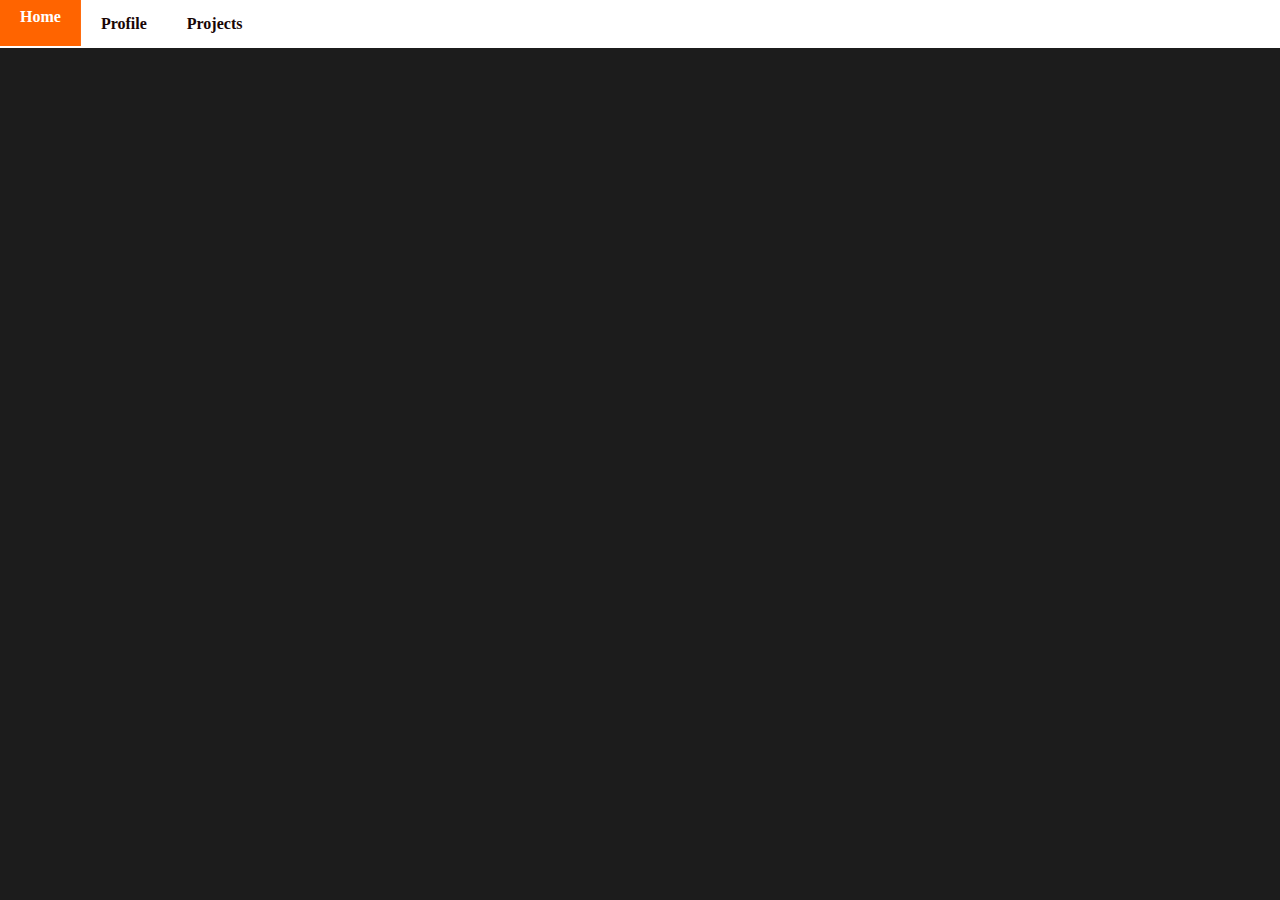
==== Index.html @ a27cf32e "Commit 4, Menu Tab Text Animation, fixed pixel gap after menu tab text bold." ====
<!DOCTYPE html>
<html lang = "en">
	<head>
		<meta charset = "UTF-8">
		<meta name = "viewport" content = "width=device-width, initial-scale=1.0">
		<link rel = "stylesheet" href = "Styles.css">
	</head>


	<body>
		<header class = "NavBar">
			<nav>
				<a class = "HoverUnderlineAnim MenuTab" href = "Index.html"> <p> Home</p></a>
				<a class = "HoverUnderlineAnim MenuTab" href = "ProfilePage.html"> <p> Profile </p></a>
				<a class = "HoverUnderlineAnim MenuTab" href = "ProjectsPage.html"> <p> Projects</p></a>
			</nav>
		</header>

		<main>
		</main>

		<footer>
		</footer>
	</body>
</html>
---- Styles.css ----
*
{
	box-sizing: border-box;
}

body{
	background-color: #1c1c1c;
	padding: 0px;
	margin: 0px;
}

.NavBar
{
	overflow:hidden;
	background-color: white;
	font-family: 'Helvetica Neue';
}

.NavBar a
{
	float: left;
	display: block;
	color: rgb(24, 6, 6);
	text-align: center;
	padding: 15px 20px;
	text-decoration: none;
	font-weight: bold;
	background-color: white;

	background: linear-gradient(to bottom, white 50%, #ff6400 50%) top;
	background-size: 100% 200%;

	transition: .3s cubic-bezier(.77,.12,.16,.95);

}

.NavBar p
{
	margin: 0px;
	transition: transform .3s cubic-bezier(.77,.12,.16,.95);
}

.NavBar a:hover
{
	background-position: bottom;
	color: rgb(255, 255, 255);
}

.NavBar a:hover p
{
	transform: translateY(-7px);
}


.HoverUnderlineAnim 
{
  display: inline-block;
  position: relative;
}

.HoverUnderlineAnim::after 
{
  content: '';
  position: absolute;
  width: 100%;
  transform: scaleX(0);
  height: 2px;
  bottom: 0;
  left: 0;
  background-color: #ffffff;
  /* set start and end position of udnerline*/
  transform-origin: top;
  transition: transform 0.25s cubic-bezier(.77,.12,.16,.95);
}

.HoverUnderlineAnim:hover::after 
{
  transform: scaleX(1);

  /* set start and end position of udnerline*/
  transform-origin: bottom;
}
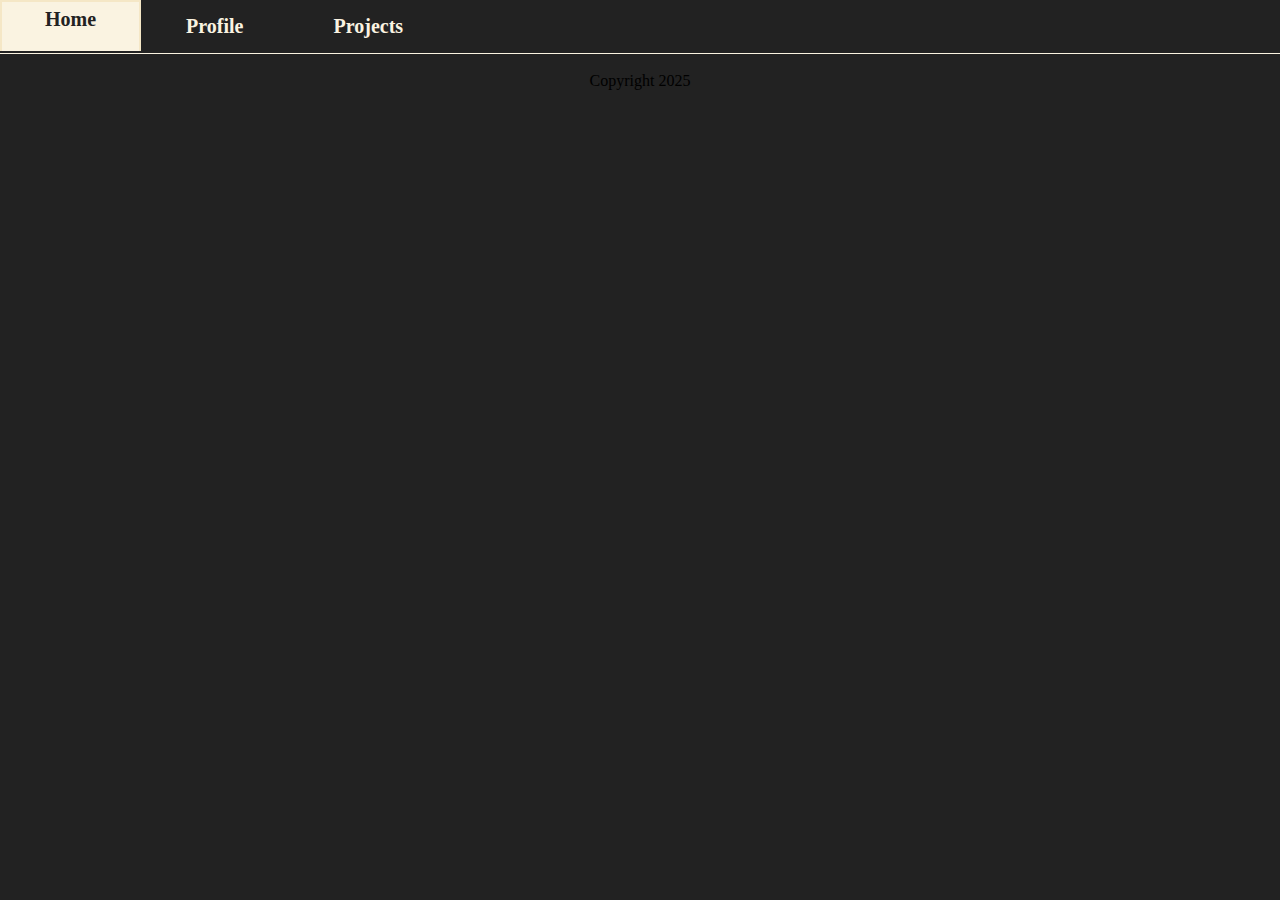
==== commit 69f29d57: "Commit 6, safety comit" ====
--- a/Index.html
+++ b/Index.html
@@ -3,23 +3,37 @@
 	<head>
 		<meta charset = "UTF-8">
 		<meta name = "viewport" content = "width=device-width, initial-scale=1.0">
-		<link rel = "stylesheet" href = "Styles.css">
+		<link rel = "stylesheet" href = "IndexStyles.css">
 	</head>
 
 
 	<body>
-		<header class = "NavBar">
+		<header class = "TopBar">
 			<nav>
-				<a class = "HoverUnderlineAnim MenuTab" href = "Index.html"> <p> Home</p></a>
-				<a class = "HoverUnderlineAnim MenuTab" href = "ProfilePage.html"> <p> Profile </p></a>
-				<a class = "HoverUnderlineAnim MenuTab" href = "ProjectsPage.html"> <p> Projects</p></a>
+				<a class = "ElementWithUnderlineAnim MenuTab" href = "Index.html"> <p> Home</p></a>
+				<a class = "ElementWithUnderlineAnim MenuTab" href = "ProfilePage.html"> <p> Profile </p></a>
+				<a class = "ElementWithUnderlineAnim MenuTab" href = "ProjectsPage.html"> <p> Projects</p></a>
 			</nav>
 		</header>
 
 		<main>
+			<article>
+				<section>
+				<!-- 	<img src = "Patima.jpeg" id = "HomePageImg">-->
+				
+				</section>
+			
+			
+			</article>
 		</main>
 
 		<footer>
+			<div style = "background-color: var(--Secondary);">
+				<center>
+					<br>
+					Copyright 2025
+				</center>
+			</div>
 		</footer>
 	</body>
 </html>--- a/IndexStyles.css
+++ b/IndexStyles.css
@@ -0,0 +1,107 @@
+*
+{
+	box-sizing: border-box;
+}
+
+:root
+{
+	--NeonOrange:#ff6d1f;
+	--Gray: #222222;
+	--Beige:  #f5e7c6;
+	--LightBeige:	#faf3e1;
+}
+
+body{
+	background-color: var(--Gray);
+	padding: 0px;
+	margin: 0px;
+}
+
+/* Top Bar with all Navigation MenuButtons*/
+.TopBar
+{
+	overflow:hidden;
+	background-color: var(--Gray);
+	font-family: 'Helvetica Neue';
+	border-bottom: 1px var(--LightBeige) solid;
+}
+
+/* MenuTab buttons/ Navigation buttons in top bar*/
+.MenuTab 
+{
+	float: left;
+	display: block;
+	color: var(--LightBeige);
+	text-align: center;
+	padding: 15px 45px;
+	text-decoration: none;
+	font-weight: bolder;
+	font-size: 20px;
+	background-color: var(--Beige);
+
+	background: linear-gradient(to bottom, var(--Gray) 50%, var(--LightBeige) 50%) top;
+	background-size: 100% 200%;
+
+	transition: .3s cubic-bezier(.77,.12,.16,.95);
+}
+
+.MenuTab p
+{
+	margin: 0px;
+	transition: transform .3s cubic-bezier(.77,.12,.16,.95);
+	
+
+}
+
+
+
+.TopBar .MenuTab:hover
+{
+	background-position: bottom;
+	color: var(--Gray);
+
+	box-shadow: var(--Beige) 0px 0px 0px 2px inset ; /*, #f9f9f9 0px 0px 4px 6px inset;*/
+	/*text-shadow: 0px 0px 5px #ffffff  /*, 15px 15px 1px #373737, 30px 30px 2px #707070;*/
+	
+
+}
+
+.TopBar .MenuTab:hover p
+{
+	transform: translateY(-7px);
+	
+}
+
+
+.ElementWithUnderlineAnim 
+{
+  display: inline-block;
+  position: relative;
+}
+
+.ElementWithUnderlineAnim::after 
+{
+  content: '';
+  position: absolute;
+  width: 100%;
+  transform: scaleX(0);
+  height: 2px;
+  bottom: 0;
+  left: 0;
+  background-color: var(--Gray);
+  /*box-shadow: #ffffff 0px -3px 20px 2px ;*/
+  /* set start and end position of udnerline*/
+  transform-origin: top;
+  transition: transform 0.25s cubic-bezier(.77,.12,.16,.95);
+}
+
+.ElementWithUnderlineAnim:hover::after 
+{
+  transform: scaleX(1);
+
+  /* set start and end position of udnerline*/
+  transform-origin: bottom;
+}
+
+
+
